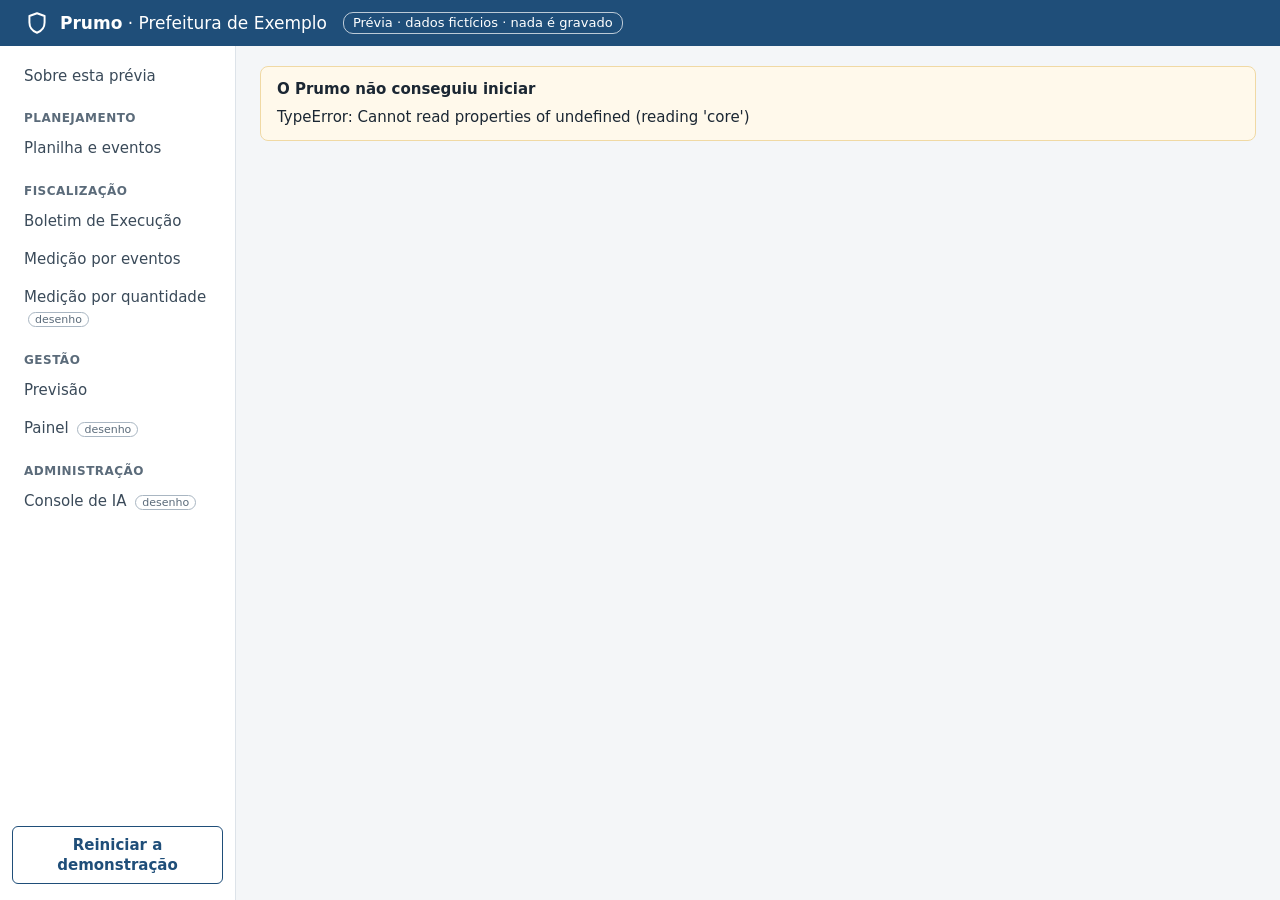
==== apps/desktop/previa/index.html @ 12821b17 "repo: adiciona documentação, domínio inicial e prévia de desktop Prumo, gestão de obras públicas par" ====
<!doctype html>
<html lang="pt-BR">
<head>
<meta charset="utf-8">
<meta name="viewport" content="width=device-width, initial-scale=1">
<title>Prumo · Prefeitura de Exemplo (prévia)</title>
<link rel="stylesheet" href="app.css">
</head>
<body>

<header class="topo">
  <div class="marca">
    <svg width="26" height="26" viewBox="0 0 24 24" fill="none" stroke="currentColor" stroke-width="1.8" stroke-linecap="round" stroke-linejoin="round" role="img" aria-label="Brasão do município (espaço reservado)"><path d="M12 3l7 2.5v6c0 4.4-2.9 7.9-7 9.5-4.1-1.6-7-5.1-7-9.5v-6z"/></svg>
    <div><strong>Prumo</strong> · Prefeitura de Exemplo</div>
  </div>
  <span class="selo-previa">Prévia · dados fictícios · nada é gravado</span>
  <div class="espaco"></div>
  <div id="usuario"></div>
</header>

<div class="corpo">
  <nav class="lateral" aria-label="Telas da prévia">
    <a href="#/inicio">Sobre esta prévia</a>

    <h2>Planejamento</h2>
    <a href="#/eventos">Planilha e eventos</a>

    <h2>Fiscalização</h2>
    <a href="#/boletim">Boletim de Execução</a>
    <a href="#/medicao">Medição por eventos</a>
    <a href="#/medicao-bm">Medição por quantidade <span class="marca-desenho">desenho</span></a>

    <h2>Gestão</h2>
    <a href="#/previsao">Previsão</a>
    <a href="#/painel">Painel <span class="marca-desenho">desenho</span></a>

    <h2>Administração</h2>
    <a href="#/console-ia">Console de IA <span class="marca-desenho">desenho</span></a>

    <div class="lateral-rodape">
      <button type="button" class="btn" data-acao="reiniciar">Reiniciar a demonstração</button>
    </div>
  </nav>

  <main id="conteudo" tabindex="-1"></main>
</div>

<div id="aviso" role="status" aria-live="polite"></div>

<dialog id="confirmar" aria-labelledby="confirmar-titulo">
  <form method="dialog">
    <h2 id="confirmar-titulo"></h2>
    <p id="confirmar-texto"></p>
    <div class="dialogo-acoes">
      <button class="btn" value="cancelar">Cancelar</button>
      <button class="btn btn-primario" id="confirmar-sim" value="confirmar"></button>
    </div>
  </form>
</dialog>

<script src="app.js"></script>
</body>
</html>
---- apps/desktop/previa/app.css ----
/* Prévia do Prumo. Os tokens abaixo são os do canvas de telas; quando o
   design system (ui/design-system) existir, eles passam a morar lá. */
:root {
  --azul: #1F4E79;
  --azul-claro: #E6EEF6;
  --azul-linha: #EEF3F9;
  --fundo: #F4F6F8;
  --branco: #FFFFFF;
  --texto: #1B2733;
  --texto-medio: #3A4A59;
  --texto-suave: #5B6B7A;
  --borda: #DDE3E9;
  --borda-suave: #E8EDF1;
  --borda-campo: #A9B6C2;
  --ok: #1E7B4F;
  --ok-fundo: #E1F2E9;
  --ok-texto: #14583A;
  --atencao-fundo: #FFF4DB;
  --atencao-texto: #8A5A00;
  --atencao-caixa: #FFF9EB;
  --atencao-borda: #F0D9A4;
  --erro: #8C1D18;
  --erro-fundo: #FBE4E2;
  --ia: #4B3590;
  --ia-fundo: #EDE7FA;
  --ia-caixa: #F6F2FD;
  --ia-borda: #CFC2EE;
  --previsao: #1F5568;
  --previsao-fundo: #E3EEF2;
  --previsao-caixa: #F1F7F9;
  --previsao-borda: #6E97A6;
  --neutro-fundo: #E8EDF1;
}

* { box-sizing: border-box; }
html, body { height: 100%; margin: 0; }
body {
  display: flex;
  flex-direction: column;
  background: var(--fundo);
  color: var(--texto);
  font-family: 'Source Sans 3', 'Segoe UI', system-ui, sans-serif;
  font-size: 15px;
  line-height: 1.35;
}
a { color: var(--azul); }
button, input, select { font: inherit; }
:focus-visible { outline: 3px solid #7FB0DE; outline-offset: 2px; }
h1 { margin: 4px 0 0; font-size: 26px; font-weight: 700; }
h2 { margin: 0; font-size: 16px; }
p { margin: 0; }

/* casca */
.topo {
  flex: none;
  display: flex;
  flex-wrap: wrap;
  align-items: center;
  gap: 8px 16px;
  padding: 10px 24px;
  background: var(--azul);
  color: var(--branco);
}
.marca { display: flex; align-items: center; gap: 10px; font-size: 17px; }
.selo-previa {
  border: 1px solid rgba(255, 255, 255, 0.7);
  border-radius: 10px;
  padding: 1px 9px;
  font-size: 13px;
}
.espaco { flex: 1; }
.corpo { flex: 1; min-height: 0; display: flex; }
.lateral {
  flex: 0 0 236px;
  display: flex;
  flex-direction: column;
  gap: 2px;
  padding: 12px;
  overflow-y: auto;
  background: var(--branco);
  border-right: 1px solid var(--borda);
}
.lateral h2 {
  margin: 14px 12px 2px;
  font-size: 12px;
  font-weight: 700;
  letter-spacing: 0.04em;
  text-transform: uppercase;
  color: var(--texto-suave);
}
.lateral a {
  display: block;
  padding: 8px 12px;
  border-radius: 6px;
  color: var(--texto-medio);
  text-decoration: none;
}
.lateral a:hover { background: var(--fundo); }
.lateral a[aria-current="page"] { background: var(--azul-claro); color: var(--azul); font-weight: 700; }
.marca-desenho {
  margin-left: 4px;
  border: 1px solid var(--borda-campo);
  border-radius: 8px;
  padding: 0 6px;
  font-size: 11px;
  font-weight: 400;
  color: var(--texto-suave);
}
.lateral-rodape { margin-top: auto; padding: 16px 0 4px; }
.lateral-rodape .btn { width: 100%; }
#conteudo { flex: 1; min-width: 0; overflow-y: auto; }
#conteudo:focus { outline: none; }

/* tela */
.tela {
  display: flex;
  flex-direction: column;
  gap: 16px;
  max-width: 1280px;
  margin: 0 auto;
  padding: 20px 24px 32px;
}
.tela-faixa { padding-bottom: 0; }
.cabecalho { display: flex; flex-wrap: wrap; align-items: flex-start; gap: 12px 24px; }
.cabecalho-texto { flex: 1; min-width: 260px; }
.cabecalho-acoes { display: flex; flex-direction: column; align-items: flex-end; gap: 6px; }
.migalha, .nota { color: var(--texto-suave); font-size: 13px; }
.subtitulo { margin-top: 4px; color: var(--texto-suave); }
.duas-colunas { display: flex; flex-wrap: wrap; align-items: flex-start; gap: 16px; }
.coluna-principal { flex: 999 1 560px; min-width: 0; display: flex; flex-direction: column; gap: 16px; }
.coluna-lateral { flex: 1 1 330px; min-width: 0; display: flex; flex-direction: column; gap: 12px; }
.linha-acoes { display: flex; flex-wrap: wrap; gap: 8px; }

/* indicadores */
.indicadores { display: grid; grid-template-columns: repeat(auto-fit, minmax(190px, 1fr)); gap: 12px; }
.indicador { background: var(--branco); border: 1px solid var(--borda); border-radius: 8px; padding: 12px 14px; }
.indicador-rotulo { color: var(--texto-suave); font-size: 13px; }
.indicador-valor { font-size: 22px; font-weight: 700; font-variant-numeric: tabular-nums; }
.indicador.e-previsao { background: var(--previsao-caixa); border: 1px dashed var(--previsao-borda); }
.indicador.e-previsao .indicador-rotulo { color: var(--previsao); font-weight: 700; }

/* cartões e tabelas */
.cartao { background: var(--branco); border: 1px solid var(--borda); border-radius: 8px; overflow: hidden; }
.cartao-titulo {
  display: flex;
  flex-wrap: wrap;
  align-items: center;
  gap: 8px 16px;
  padding: 12px 16px;
  border-bottom: 1px solid var(--borda);
}
.cartao-corpo { padding: 14px 16px; display: flex; flex-direction: column; gap: 10px; }
.cartao-rodape { padding: 10px 16px; border-top: 1px solid var(--borda-suave); color: var(--texto-suave); font-size: 13px; }
.rolagem { overflow-x: auto; }
table { width: 100%; border-collapse: collapse; font-variant-numeric: tabular-nums; }
th { padding: 8px 12px; background: var(--fundo); color: var(--texto-suave); font-size: 13px; font-weight: 600; text-align: left; }
td { padding: 10px 12px; border-top: 1px solid var(--borda-suave); vertical-align: top; }
th.num, td.num { text-align: right; white-space: nowrap; }
td.sem-quebra { white-space: nowrap; }
tfoot td { border-top: 2px solid var(--borda); font-weight: 700; }
tr.selecionada td { background: var(--azul-linha); }
tr.selecionada td:first-child { box-shadow: inset 3px 0 0 var(--azul); }
tr.riscada td { color: var(--texto-suave); }
th.col-previsao { background: var(--previsao-fundo); color: var(--previsao); }
td.col-previsao { background: var(--previsao-caixa); color: var(--previsao); font-weight: 600; }
td.col-previsao small { display: block; font-weight: 400; }
.sem-dado { color: var(--texto-suave); font-weight: 400; }
.botao-linha {
  padding: 0;
  border: 0;
  background: none;
  color: var(--azul);
  font-weight: 700;
  text-align: left;
  text-decoration: underline;
  cursor: pointer;
}
small { font-size: 13px; color: var(--texto-suave); }

/* selos e pílulas */
.selo { display: inline-flex; align-items: center; gap: 4px; border-radius: 4px; padding: 1px 7px; font-size: 12px; font-weight: 700; }
.selo-regra { background: var(--atencao-fundo); color: var(--atencao-texto); }
.selo-sugestao { background: var(--ia-fundo); color: var(--ia); }
.selo-previsao { background: var(--previsao-fundo); color: var(--previsao); border: 1px dashed var(--previsao-borda); }
.pilula { display: inline-block; border-radius: 12px; padding: 3px 10px; font-size: 13px; font-weight: 600; white-space: nowrap; }
.pilula-ok { background: var(--ok-fundo); color: var(--ok-texto); }
.pilula-atencao { background: var(--atencao-fundo); color: var(--atencao-texto); }
.pilula-neutra { background: var(--neutro-fundo); color: var(--texto-medio); }
.pilula-erro { background: var(--erro-fundo); color: var(--erro); }
h1 .pilula { font-size: 14px; vertical-align: middle; }

/* caixas */
.caixa { border-radius: 8px; padding: 12px 16px; display: flex; flex-direction: column; gap: 8px; }
.caixa-regra { background: var(--atencao-caixa); border: 1px solid var(--atencao-borda); }
.caixa-ok { background: #F0F8F3; border: 1px solid #BFE0CD; }
.caixa-ia { background: var(--ia-caixa); border: 1px solid var(--ia-borda); }
.caixa-ia .caixa-titulo { color: var(--ia); }
.caixa-previsao { background: var(--previsao-caixa); border: 1px dashed var(--previsao-borda); }
.caixa-previsao .caixa-titulo { color: var(--previsao); }
.caixa-desenho { background: var(--branco); border: 1px dashed var(--borda-campo); color: var(--texto-medio); }
.caixa-titulo { display: flex; flex-wrap: wrap; align-items: center; gap: 6px 8px; font-weight: 700; }
.lista-definicao { display: flex; flex-direction: column; gap: 8px; margin: 0; font-size: 14px; }
.lista-definicao dt { font-weight: 700; }
.lista-definicao dd { margin: 0; }
ul.lista, ol.lista { margin: 0; padding-left: 20px; display: flex; flex-direction: column; gap: 4px; }
.fotos { display: grid; grid-template-columns: repeat(3, minmax(0, 1fr)); gap: 8px; }
.foto {
  aspect-ratio: 4 / 3;
  display: flex;
  align-items: flex-end;
  padding: 6px;
  border-radius: 6px;
  background: #D8E0E8;
  color: var(--texto-medio);
  font-size: 11px;
}
/* quadros vindos do canvas: usam a fonte da casca e quebram linha em vez de rolar para o lado */
.desenho, .desenho * { font-family: inherit !important; }
.desenho table { min-width: 0 !important; }

/* botões e campos */
.btn {
  min-height: 44px;
  padding: 8px 16px;
  border: 1px solid var(--azul);
  border-radius: 6px;
  background: var(--branco);
  color: var(--azul);
  font-weight: 600;
  cursor: pointer;
}
.btn-primario { background: var(--azul); color: var(--branco); font-weight: 700; }
.btn-perigo { border-color: var(--erro); color: var(--erro); }
.btn:disabled { border-color: var(--borda-campo); background: var(--neutro-fundo); color: var(--texto-medio); cursor: not-allowed; }
select, input[type="text"] {
  min-height: 44px;
  padding: 6px 8px;
  border: 1px solid var(--borda-campo);
  border-radius: 6px;
  background: var(--branco);
  color: var(--texto);
}
input.avanco { width: 64px; text-align: right; }
select:disabled, input:disabled { background: var(--neutro-fundo); color: var(--texto-medio); }

/* aviso e diálogo */
#aviso {
  position: fixed;
  left: 50%;
  bottom: 24px;
  transform: translateX(-50%);
  max-width: min(720px, 90vw);
  padding: 12px 18px;
  border-radius: 8px;
  background: var(--texto);
  color: var(--branco);
  box-shadow: 0 6px 24px rgba(0, 0, 0, 0.25);
}
#aviso:empty { display: none; }
#aviso.erro { background: var(--erro); }
dialog {
  width: min(520px, 92vw);
  padding: 20px 22px;
  border: 1px solid var(--borda);
  border-radius: 10px;
  color: var(--texto);
}
dialog::backdrop { background: rgba(27, 39, 51, 0.45); }
dialog h2 { font-size: 19px; margin-bottom: 8px; }
.dialogo-acoes { display: flex; justify-content: flex-end; gap: 8px; margin-top: 18px; }

@media (max-width: 860px) {
  .corpo { flex-direction: column; }
  .lateral { flex: none; flex-direction: row; flex-wrap: wrap; border-right: 0; border-bottom: 1px solid var(--borda); }
  .lateral h2 { display: none; }
  .lateral-rodape { margin: 0; padding: 0; }
}
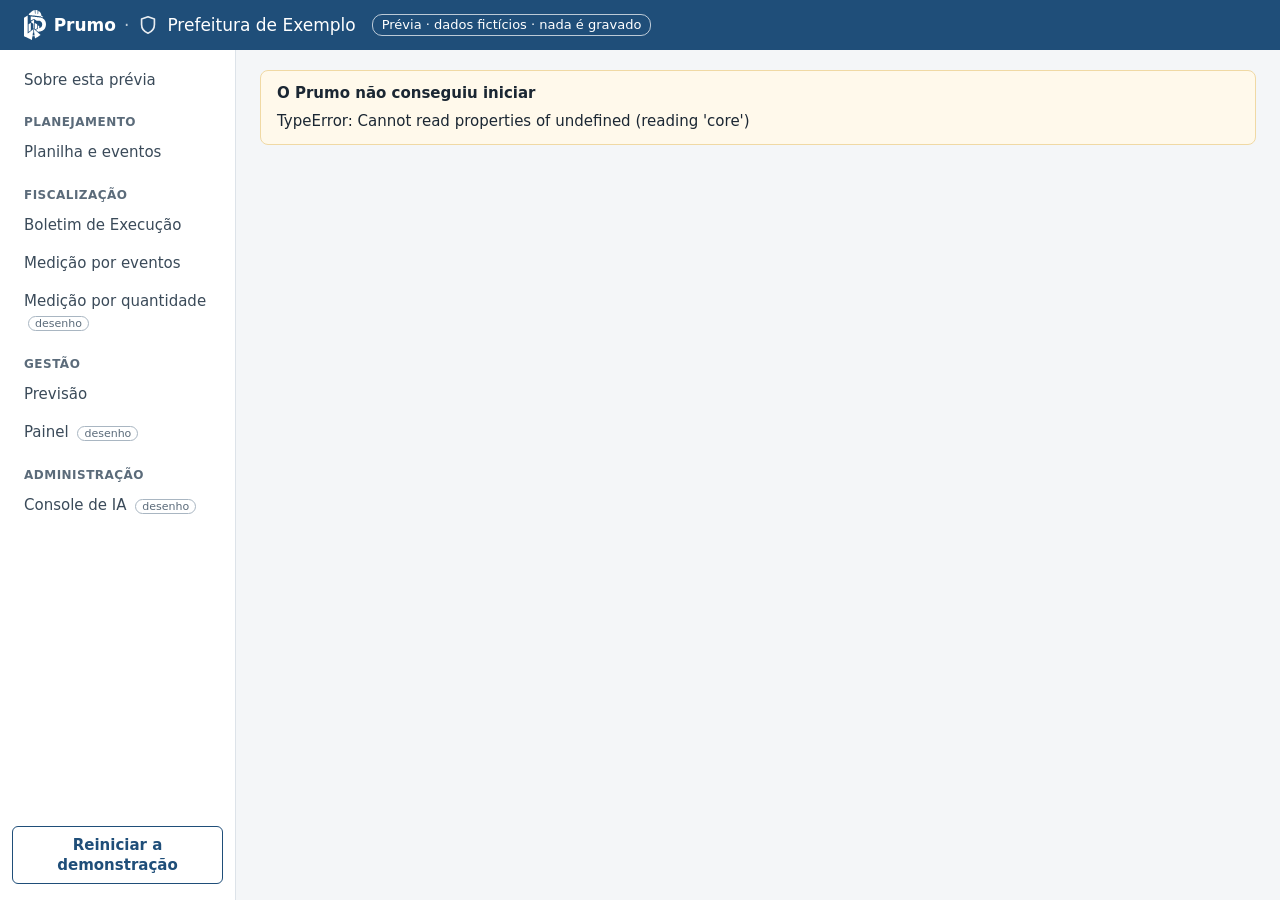
==== commit d9b5cdd3: "feat(desktop): ícone do programa e marca do Prumo na prévia O Prumo.exe passa a ter a marca como íco" ====
--- a/apps/desktop/previa/index.html
+++ b/apps/desktop/previa/index.html
@@ -4,14 +4,18 @@
 <meta charset="utf-8">
 <meta name="viewport" content="width=device-width, initial-scale=1">
 <title>Prumo · Prefeitura de Exemplo (prévia)</title>
+<link rel="icon" href="favicon.svg" type="image/svg+xml">
 <link rel="stylesheet" href="app.css">
 </head>
 <body>
 
 <header class="topo">
   <div class="marca">
-    <svg width="26" height="26" viewBox="0 0 24 24" fill="none" stroke="currentColor" stroke-width="1.8" stroke-linecap="round" stroke-linejoin="round" role="img" aria-label="Brasão do município (espaço reservado)"><path d="M12 3l7 2.5v6c0 4.4-2.9 7.9-7 9.5-4.1-1.6-7-5.1-7-9.5v-6z"/></svg>
-    <div><strong>Prumo</strong> · Prefeitura de Exemplo</div>
+    <img class="marca-prumo" src="marca-branca.svg" alt="" width="22" height="30">
+    <strong>Prumo</strong>
+    <span class="marca-separador" aria-hidden="true">·</span>
+    <svg class="marca-brasao" width="22" height="22" viewBox="0 0 24 24" fill="none" stroke="currentColor" stroke-width="1.8" stroke-linecap="round" stroke-linejoin="round" role="img" aria-label="Brasão do município (espaço reservado)"><path d="M12 3l7 2.5v6c0 4.4-2.9 7.9-7 9.5-4.1-1.6-7-5.1-7-9.5v-6z"/></svg>
+    <span>Prefeitura de Exemplo</span>
   </div>
   <span class="selo-previa">Prévia · dados fictícios · nada é gravado</span>
   <div class="espaco"></div>
--- a/apps/desktop/previa/app.css
+++ b/apps/desktop/previa/app.css
@@ -61,7 +61,12 @@
   background: var(--azul);
   color: var(--branco);
 }
-.marca { display: flex; align-items: center; gap: 10px; font-size: 17px; }
+.marca { display: flex; align-items: center; gap: 8px; font-size: 17px; }
+/* A marca do Prumo acompanha o nome do produto; o brasão acompanha o nome do município. */
+.marca-prumo { height: 30px; width: auto; }
+.marca-separador { opacity: 0.7; }
+.marca-brasao { opacity: 0.9; }
+.marca-sobre { height: 72px; width: auto; flex: none; }
 .selo-previa {
   border: 1px solid rgba(255, 255, 255, 0.7);
   border-radius: 10px;
